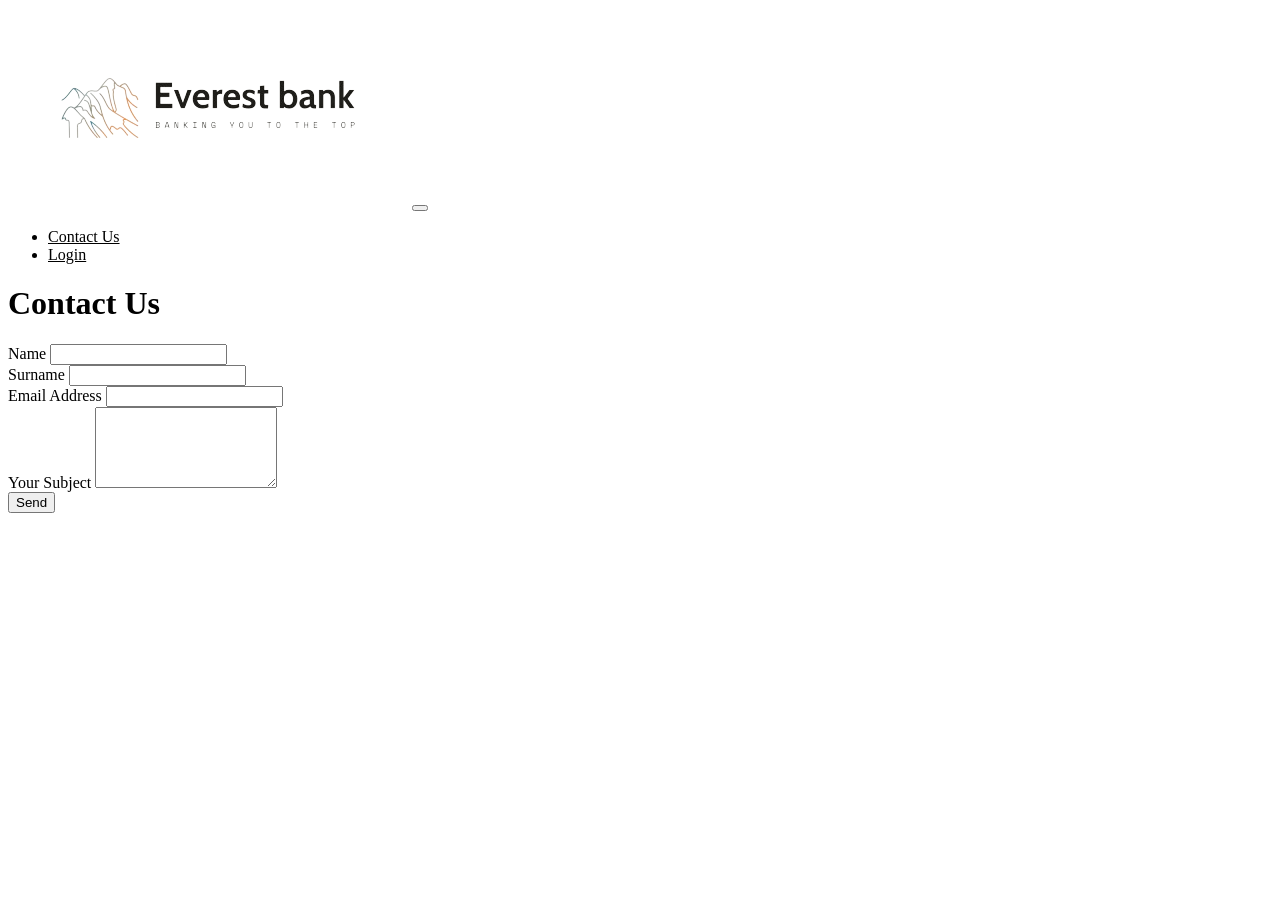
==== contact.html @ 2e1df860 "Add files via upload" ====
<!DOCTYPE html>
<html>
<head>
	<meta charset="utf-8">
	<meta name="viewport" content="width=device-width, initial-scale=1">
	<link rel="stylesheet" type="text/css" href="bootstrap/css/bootstrap.css">
	<link rel="stylesheet" type="text/css" href="Fa/css/all.css">
	<title> Contact page</title>
	<link rel="stylesheet" type="text/css" href="style.css">
</head>
<body>
	<div class="container my-5">
			<nav class="navbar mt-5 navbar-expand-lg bg-body-tertiary">
  <div class="container-fluid">
    <a class="navbar-brand" href="#"><img src="Everest bank-logo/logoname.png" alt="not found"></a>
    <button class="navbar-toggler" type="button" data-bs-toggle="collapse" data-bs-target="#navbarSupportedContent" aria-controls="navbarSupportedContent" aria-expanded="false" aria-label="Toggle navigation">
      <span class="navbar-toggler-icon"></span>
    </button>
    <div class="collapse navbar-collapse" id="navbarSupportedContent">
      <ul class="navbar-nav me-auto mb-2 mb-lg-0">
        <li class="nav-item">
          <a class="nav-link" aria-current="page" href="contact.html"><i class="fas fa-phone  mr-3"></i> Contact Us</a>
        </li>
        <li class="nav-item">
          <a class="nav-link" href="login.html"><i class="fas fa-key  mr-3"></i> Login</a>
        </li>
        
      </ul>
      
    </div>
  </div>
</nav>



		<div class="row justify-content-center">
			<div class="col-lg-6">
				<h1 class="mb3">Contact Us</h1>
				<form action="">
					<div class="row g-3">
						<div class="col-md-6">
							<label for="Name" class="form-label">Name</label>
							<input type="text" class="form-control" id="name" required>
							
						</div>
						<div class="col-md-6">
							<label for="Surname" class="form-label">Surname</label>
							<input type="text" class="form-control" id="name" required>
							
						</div>
						<div class="col-md-6">
							<label for="Email Address" class="form-label">Email Address</label>
							<input type="email" class="form-control" id="name" required>
							
						</div>
						<div class="col-md-6">
							<label for="meessage" class="form-label">Your Subject</label>
							<textarea name="meessage" id="message" rows="5" class="form-control"required></textarea>
							
						</div>

							<div class="row">
								<div class="col-md-6">
									<button class="btn btn-primary w-100 fw-bold" type="submit">Send</button>
									
								</div>
							</div>
						
					</div>
					
				</form>

				
				
			</div>
		</div>
		
	</div>
</body>
</html>
---- style.css ----
/*div{
min-height: 100px;
border: 2px solid red;
font-family: Roboto, sans-serif;
}*/

.navbar-text,
.navbar-brand,
.nav-link{
	color: #000 !important;
}
.hfooter{
	border-right: 1px solid white !important;
	font-size:10px;
	color:#fff ;
}

.logo{
	background-color:#dd6e42;
}
.header{
	padding-left: 100px;
	border-bottom: 2px solid grey;
}
.text{
	padding-left: 100px;
}	
.no-line{
	border-bottom: 0px !important;
}
.box-area{
	
	width:930px;
}

/* .right-box{
	40px 30px 40px 40px;
} */

::placeholder{
	font-size: 16px;
}
@media only screen and (max-width:768px){
	.box-area{
		margin:o 10px;
	}
	.left-box{
		overflow:hidden;
	}
	.right-box{
		padding:20px;
	}
}
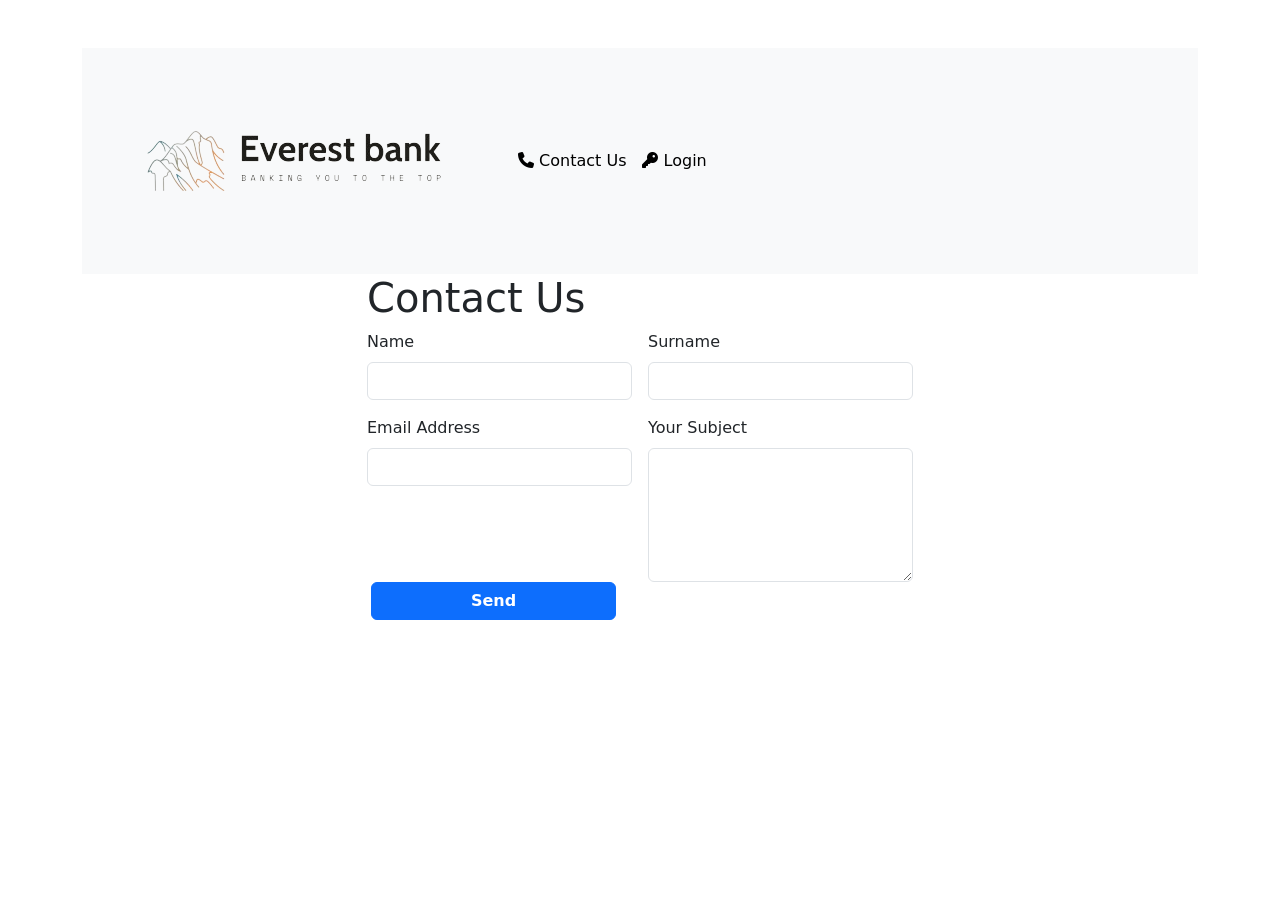
==== commit 348142c8: "Update contact.html" ====
--- a/contact.html
+++ b/contact.html
@@ -3,8 +3,8 @@
 <head>
 	<meta charset="utf-8">
 	<meta name="viewport" content="width=device-width, initial-scale=1">
-	<link rel="stylesheet" type="text/css" href="bootstrap/css/bootstrap.css">
-	<link rel="stylesheet" type="text/css" href="Fa/css/all.css">
+	<link href="https://cdn.jsdelivr.net/npm/bootstrap@5.3.3/dist/css/bootstrap.min.css" rel="stylesheet">
+	<link href="https://cdnjs.cloudflare.com/ajax/libs/font-awesome/6.5.2/css/all.min.css" rel="stylesheet">
 	<title> Contact page</title>
 	<link rel="stylesheet" type="text/css" href="style.css">
 </head>
@@ -77,4 +77,5 @@
 		
 	</div>
 </body>
-</html>+
+</html>
